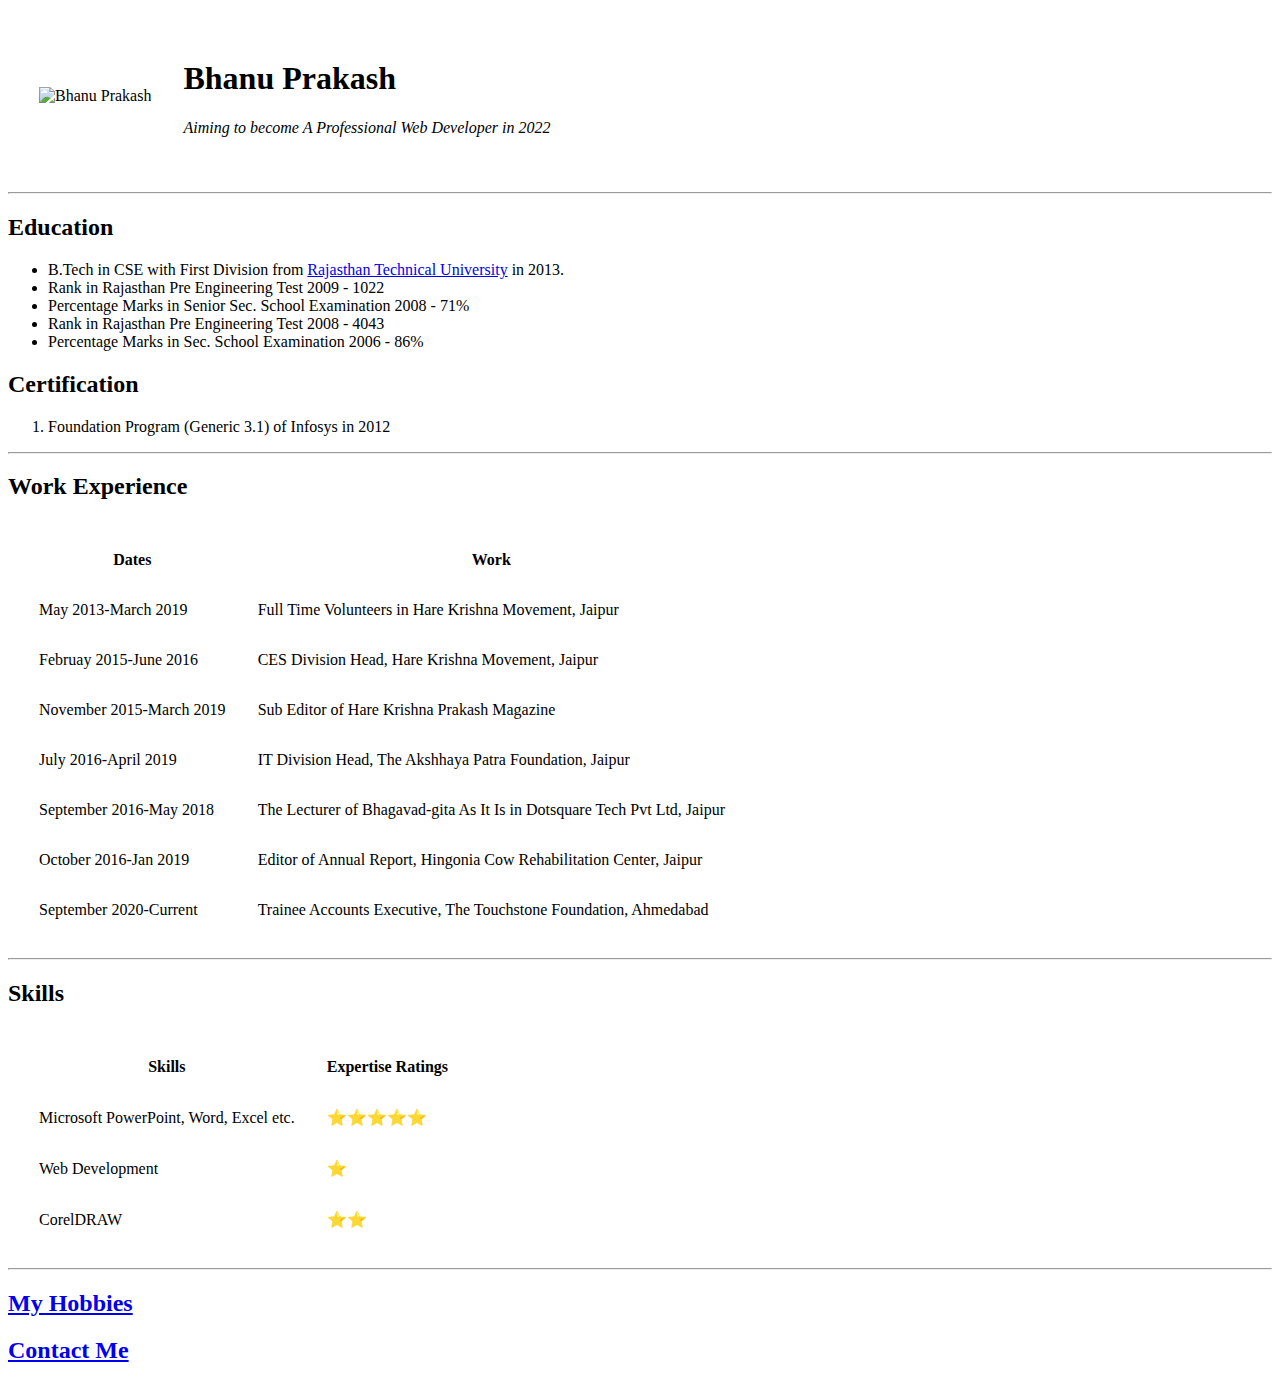
==== index.html @ 7fac41c4 "add initial cv website files" ====
<!DOCTYPE html>
<html lang="en">

<head>
  <meta charset="UTF-8" />
  <meta name="viewport" content="width=device-width, initial-scale=1.0" />
  <title>Bhanu's Personal Site</title>
</head>

<body>
  <table cellspacing=30>
    <tr>
      <td> <img src="images/Bhanu Prakash.jpg" alt="Bhanu Prakash" /> </td>
      <td>
        <h1>Bhanu Prakash</h1>
        <p><em>Aiming to become A Professional Web Developer in 2022 </em></p>
      </td>
    </tr>
  </table>
  <hr />
  <h2>Education</h2>
  <ul>
    <li>
      B.Tech in CSE with First Division from
      <a href="https://www.rtu.ac.in/" target="_blank"> Rajasthan Technical University</a> in
      2013.
    </li>
    <li> Rank in Rajasthan Pre Engineering Test 2009 - 1022</li>
    <li>Percentage Marks in Senior Sec. School Examination 2008 - 71%</li>
    <li>Rank in Rajasthan Pre Engineering Test 2008 - 4043</li>
    <li>Percentage Marks in Sec. School Examination 2006 - 86%</li>
  </ul>

  <h2>Certification</h2>
  <ol>
    <li>Foundation Program (Generic 3.1) of Infosys in 2012 </li>
  </ol>
  <hr />

  <h2>Work Experience</h2>
  <table cellspacing=30>
    <thead>
      <th> Dates </th>
      <th> Work </th>
    </thead>
    <tbody>
      <tr>
        <td>May 2013-March 2019</td>
        <td>Full Time Volunteers in Hare Krishna Movement, Jaipur</td>
      </tr>

      <tr>
        <td>Februay 2015-June 2016</td>
        <td>CES Division Head, Hare Krishna Movement, Jaipur</td>
      </tr>
      <tr>
        <td>November 2015-March 2019</td>
        <td>Sub Editor of Hare Krishna Prakash Magazine</td>
      </tr>
      <tr>
        <td>July 2016-April 2019</td>
        <td>IT Division Head, The Akshhaya Patra Foundation, Jaipur</td>
      </tr>
      <tr>
        <td>September 2016-May 2018</td>
        <td>The Lecturer of Bhagavad-gita As It Is in Dotsquare Tech Pvt Ltd, Jaipur</td>
      </tr>
      <tr>
        <td>October 2016-Jan 2019</td>
        <td>Editor of Annual Report, Hingonia Cow Rehabilitation Center, Jaipur</td>
      </tr>
      <tr>
        <td>September 2020-Current</td>
        <td>Trainee Accounts Executive, The Touchstone Foundation, Ahmedabad</td>
      </tr>
    </tbody>

  </table>
<hr>
  <h2>Skills</h2>

  <table cellspacing=30>

    <thead>
      <th> Skills </th>
      <th> Expertise Ratings </th>
    </thead>
    <tbody>
      <tr>
        <td>Microsoft PowerPoint, Word, Excel etc. </td>
        <td>⭐⭐⭐⭐⭐ </td>
      <tr>
        <td> Web Development </td>
        <td>⭐</td>
      </tr>
      <tr>
        <td> CorelDRAW </td>
        <td>⭐⭐</td>
              </tr>
    </tbody>
  </table>
  <hr>
  <h2><a href="hobbies.html" target="_blank"> My Hobbies</a> </h2>
  <h2><a href="contactme.html" target="_blank">Contact Me </a> </h2>

</body>

</html>
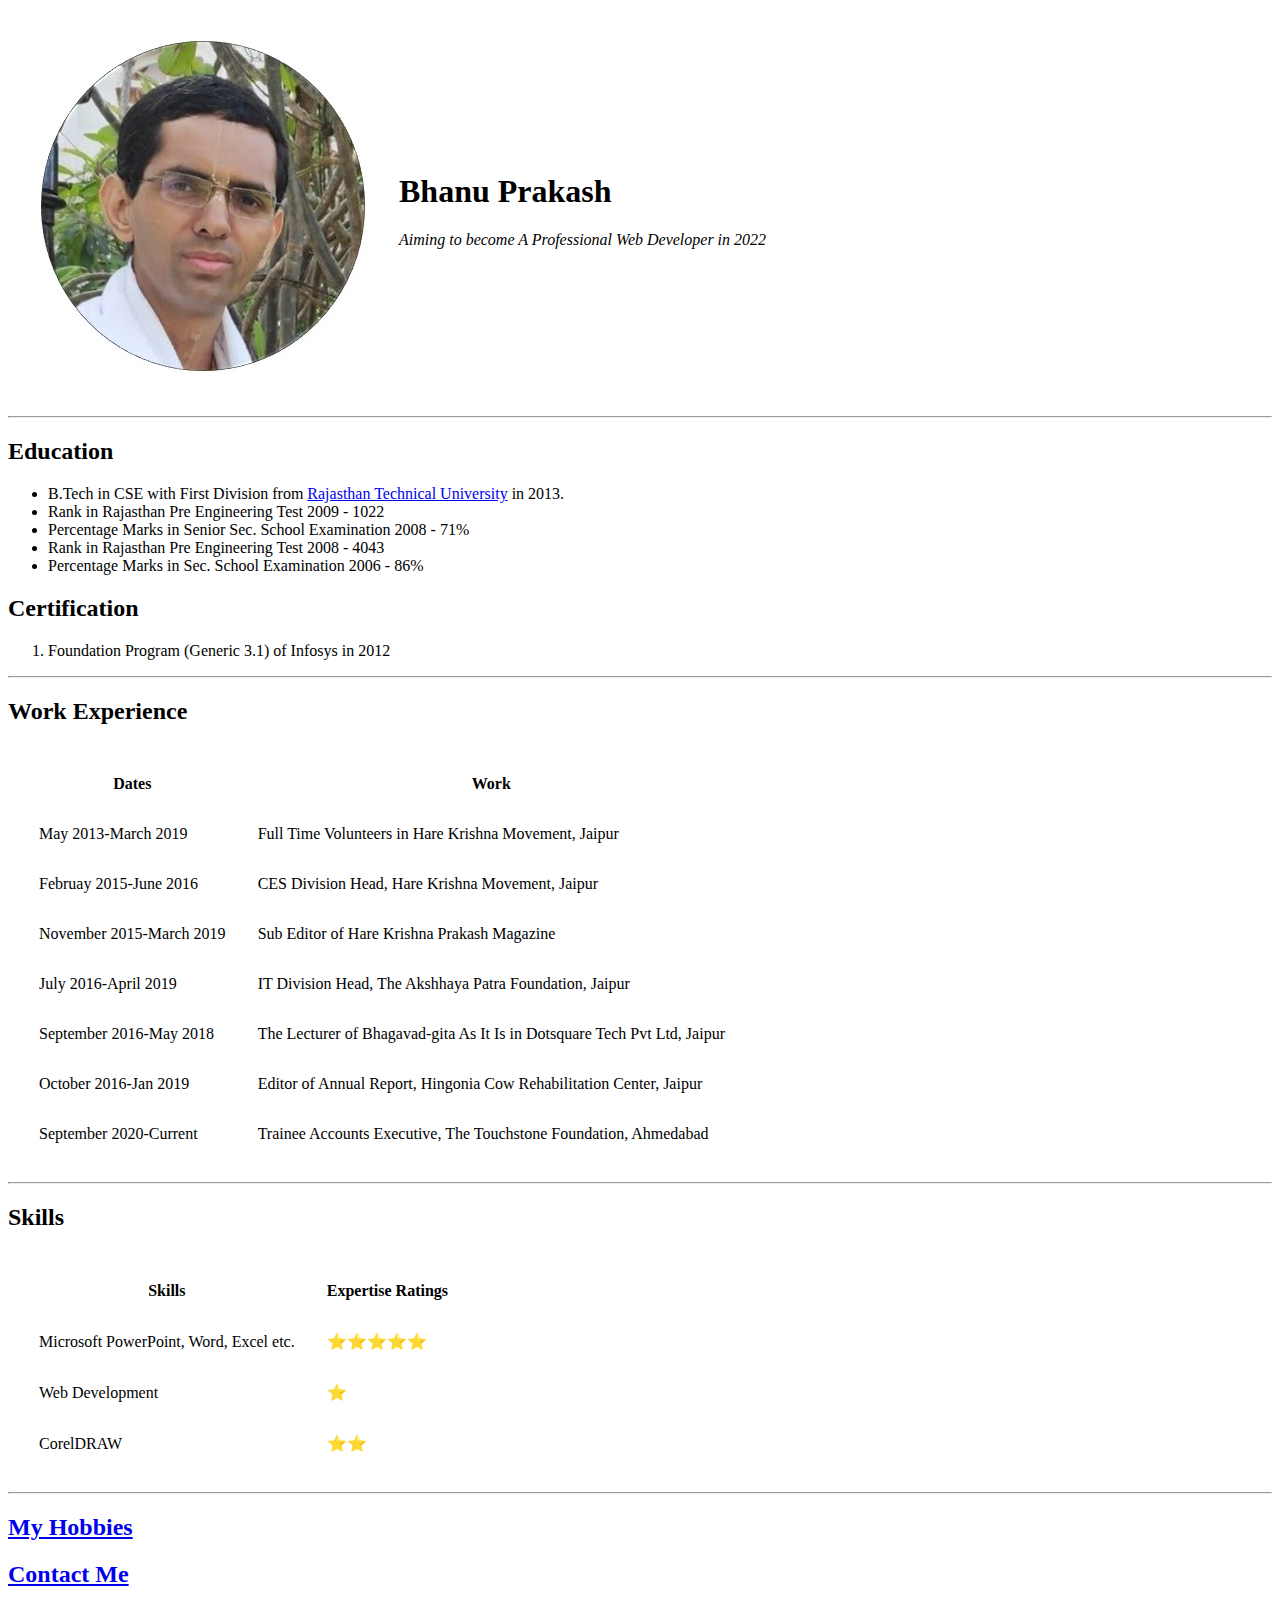
==== commit 6b13306a: "folder name updated" ====
--- a/index.html
+++ b/index.html
@@ -10,7 +10,7 @@
 <body>
   <table cellspacing=30>
     <tr>
-      <td> <img src="images/Bhanu Prakash.jpg" alt="Bhanu Prakash" /> </td>
+      <td> <img src="Images/Bhanu Prakash.jpg" alt="Bhanu Prakash" /> </td>
       <td>
         <h1>Bhanu Prakash</h1>
         <p><em>Aiming to become A Professional Web Developer in 2022 </em></p>
@@ -105,4 +105,4 @@
 
 </body>
 
-</html>+</html>
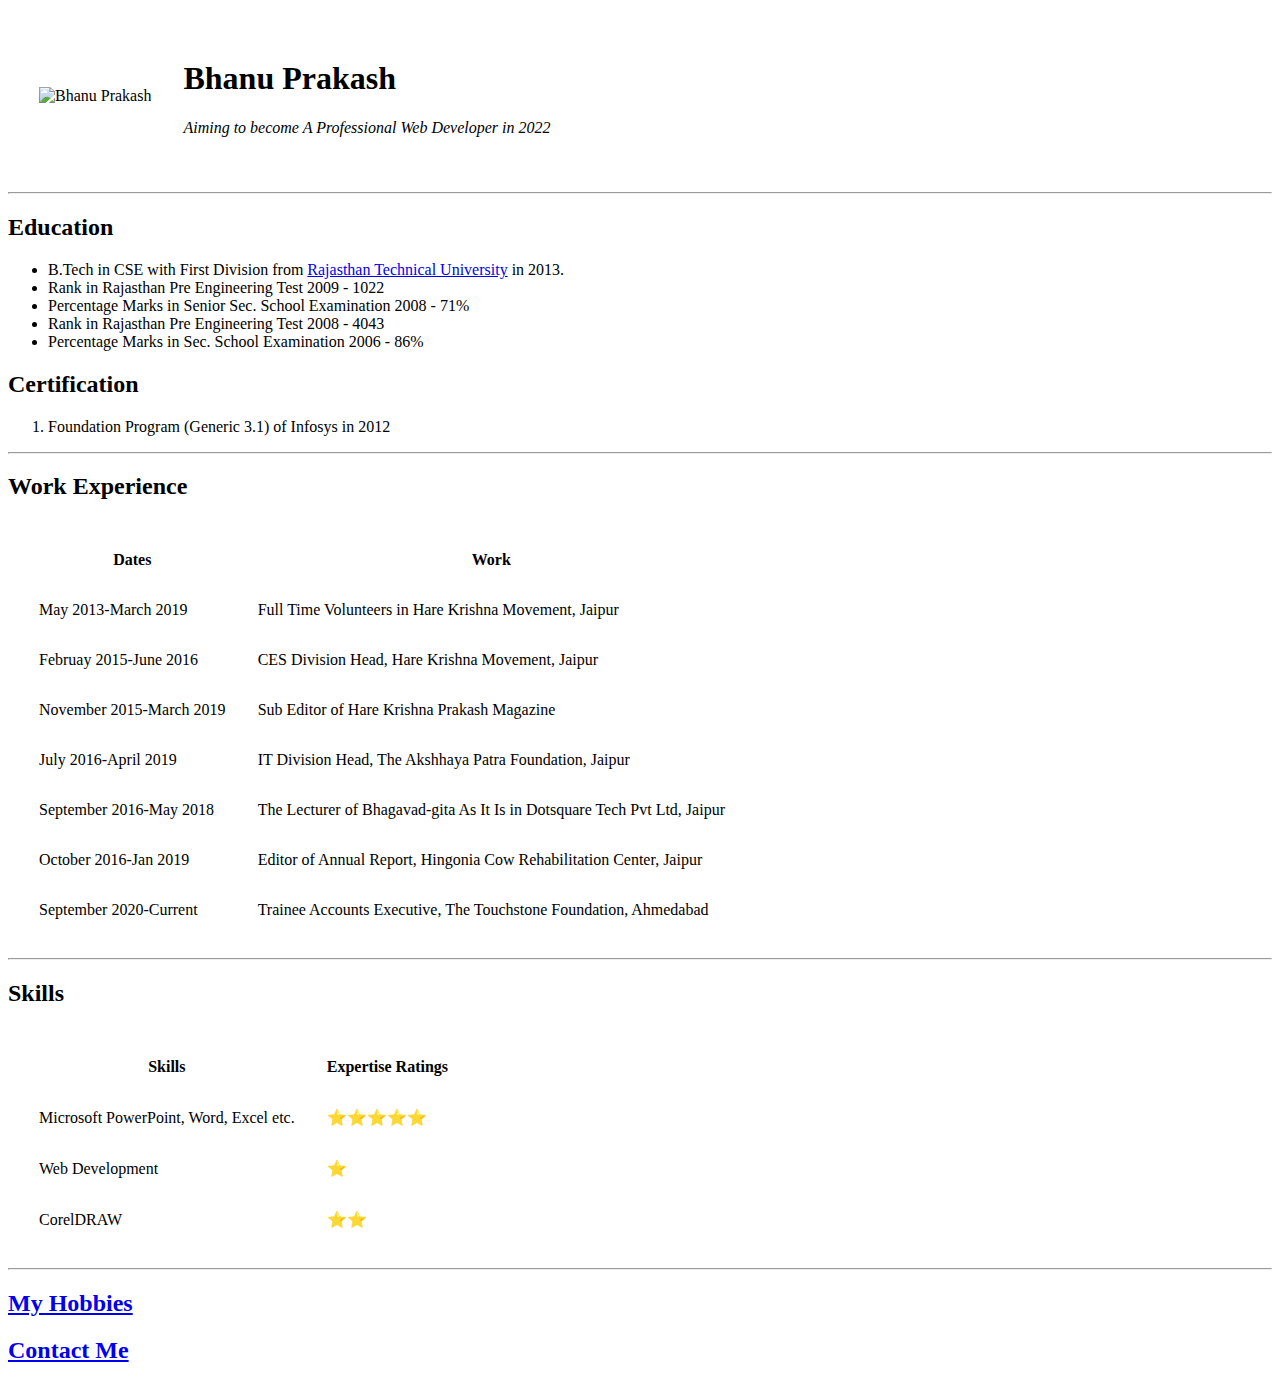
==== commit eb42d4f7: "Update index.html" ====
--- a/index.html
+++ b/index.html
@@ -5,12 +5,14 @@
   <meta charset="UTF-8" />
   <meta name="viewport" content="width=device-width, initial-scale=1.0" />
   <title>Bhanu's Personal Site</title>
+<link rel="stylesheet" href="css/styles.css">
+
 </head>
 
 <body>
   <table cellspacing=30>
     <tr>
-      <td> <img src="Images/Bhanu Prakash.jpg" alt="Bhanu Prakash" /> </td>
+      <td> <img src="Images/Bhanu Prakash.png" alt="Bhanu Prakash" /> </td>
       <td>
         <h1>Bhanu Prakash</h1>
         <p><em>Aiming to become A Professional Web Developer in 2022 </em></p>
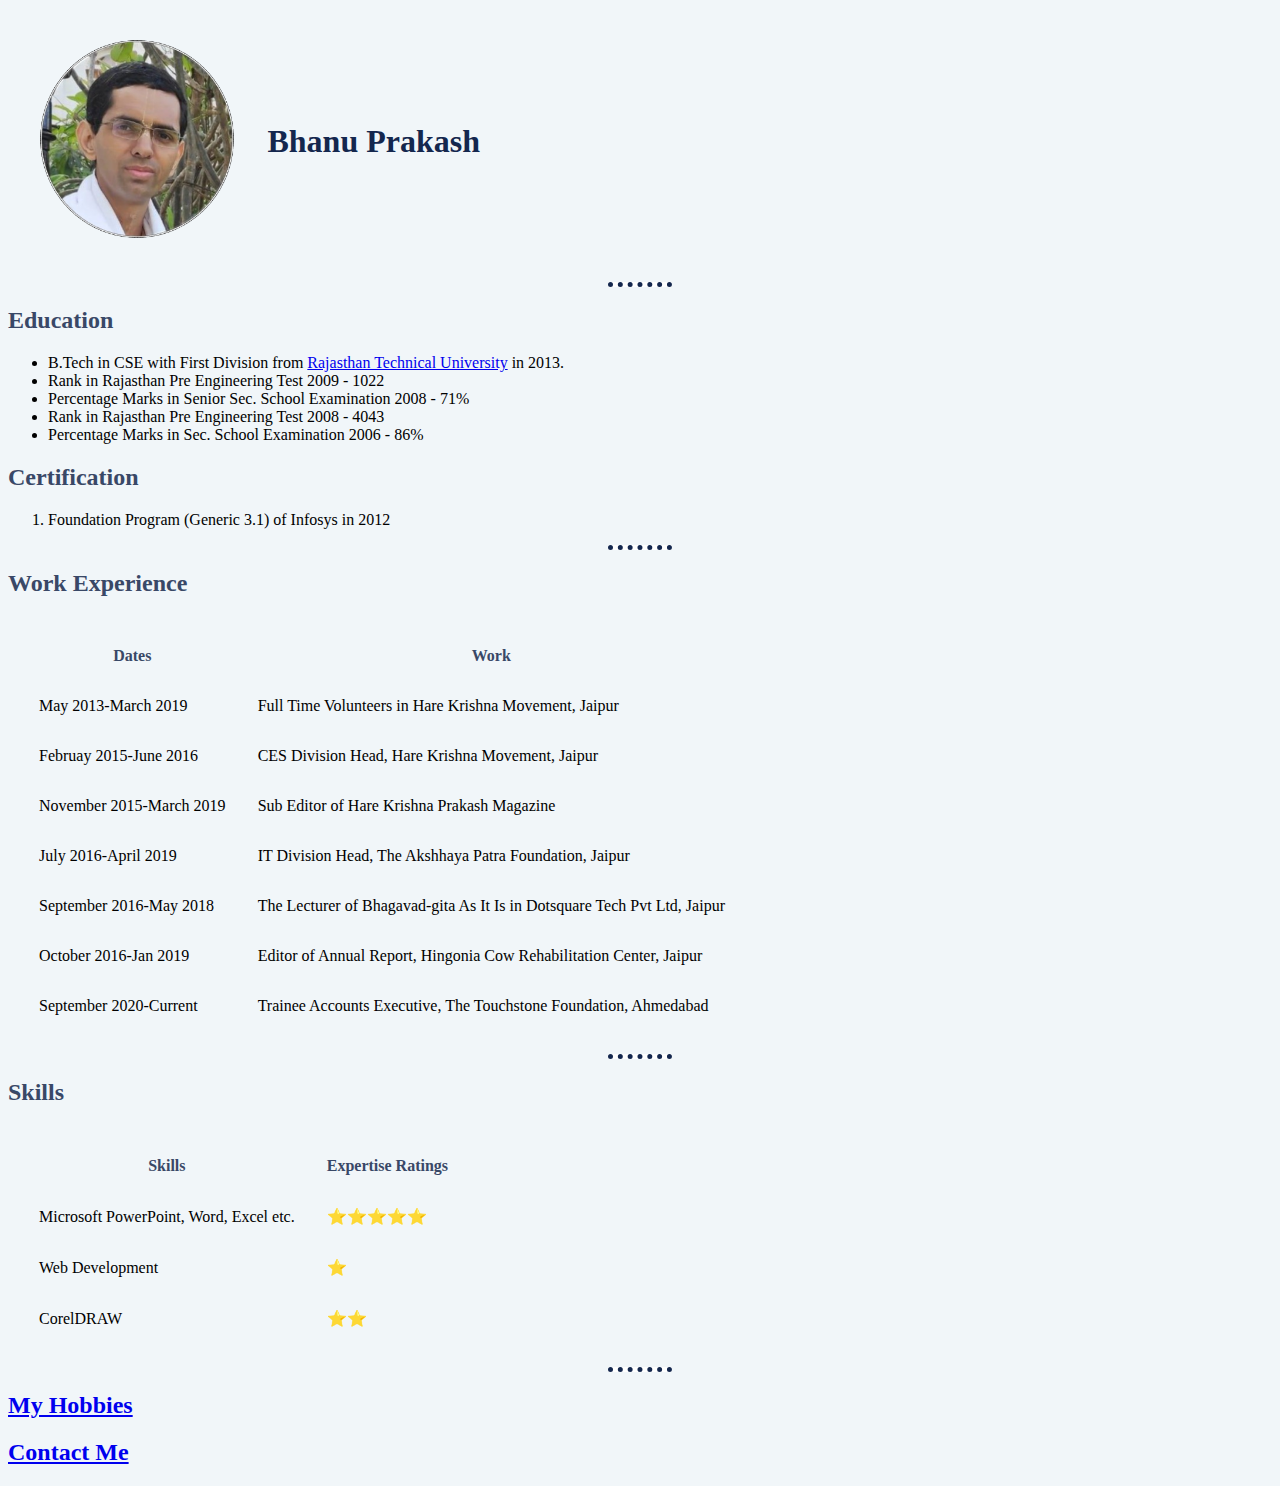
==== commit 3c2a5db7: "Update index.html" ====
--- a/index.html
+++ b/index.html
@@ -15,8 +15,7 @@
       <td> <img src="Images/Bhanu Prakash.png" alt="Bhanu Prakash" /> </td>
       <td>
         <h1>Bhanu Prakash</h1>
-        <p><em>Aiming to become A Professional Web Developer in 2022 </em></p>
-      </td>
+        </td>
     </tr>
   </table>
   <hr />
--- a/css/styles.css
+++ b/css/styles.css
@@ -0,0 +1,26 @@
+body {
+    background-color: #f1f6f9;
+}
+h1 {
+    color: #14274e;
+}
+
+h2 {
+    color: #394867;
+}
+
+th{
+    color: #394867;
+}
+
+hr{
+    background-color: white;
+    border-style: dotted none none;
+    border-color:  #14274e;
+    border-width: 5px;
+     width: 5%;
+}
+
+img{
+    height: 200px;
+}   